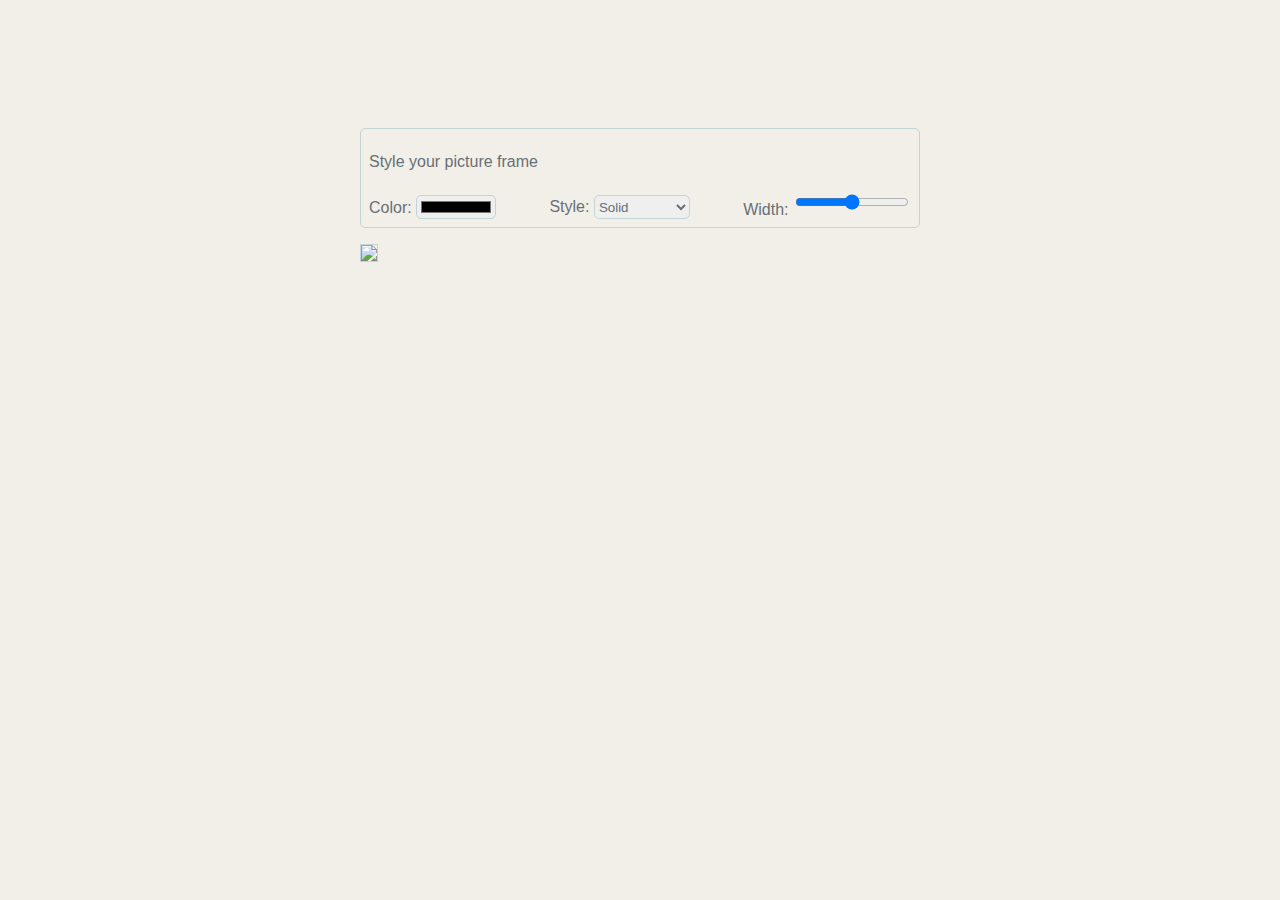
==== 03 - CSS Variables/index.html @ ac54f154 "03: styles and first view" ====
<!doctype html>

<html lang="en">
<head>
  <meta charset="utf-8">
  <title>CSS Variables</title>
  <link rel="stylesheet" href="styles.css">
</head>
<body>
	<section class="page-wrapper">
		<div class="controls-container">
			<p>Style your picture frame</p>

			<label>Color:
				<input type="color" name="border-color"></label>
			
			<label>Style:
				<select>
					<option value="solid">Solid</option>
					<option value="dotted">Dotted</option>
					<option value="dashed">Dashed</option>
					<option value="double">Double</option>
					<option value="groove">Groove</option>
					<option value="ridge">Ridge</option>
					<option value="inset">Inset</option>
					<option value="outset">Outset</option>
				</select>
			</label>
			<label>Width:
				<input type="range" name="border-width" min=0 max=100>
			</label>
		</div>
		<div>
			<img src="https://68.media.tumblr.com/47f71d1fa2b73803306107b60ff67899/tumblr_nnzbfh0IXa1s3z6qqo1_500.jpg"/>
		</div>
	</section>
  <script src="script.js"></script>
</body>
</html>
---- 03 - CSS Variables/styles.css ----
:root {
	--image-border-color: #c2d4d8;
	--image-border-style: solid;
	--image-border-width: 1px;
}

body {
	background-color: #f2efe8;
	font-family: "Open Sans", sans-serif;
	color: #677077;
	margin: 0;
	padding: 0;

}

.page-wrapper {
	width: 35rem;
    height: 100%;
    margin: 10% auto;
}

.controls-container {
	display: flex;
	flex-wrap: wrap;
	justify-content: space-between;
	align-items: flex-end;
	border: 1px solid #c2d4d8;
	border-radius: 5px;
	padding: 8px;
	margin-bottom: 1rem;

}

.controls-container p {
	width: 100%;
}

input[type="color"],
input[type="range"],
select {
	border: 1px solid #c2d4d8;
	border-radius: 5px;
	height: 1.5rem;
}

input[type="color"] {
	width: 5rem;
}

input[type="range"] {
	width: 7rem;
}

select {
	width: 6rem;
	color: #677077;
}

img {
	width: 100%;
	overflow: hidden;
	border: var(--image-border-width) var(--image-border-style) var(--image-border-color);
}
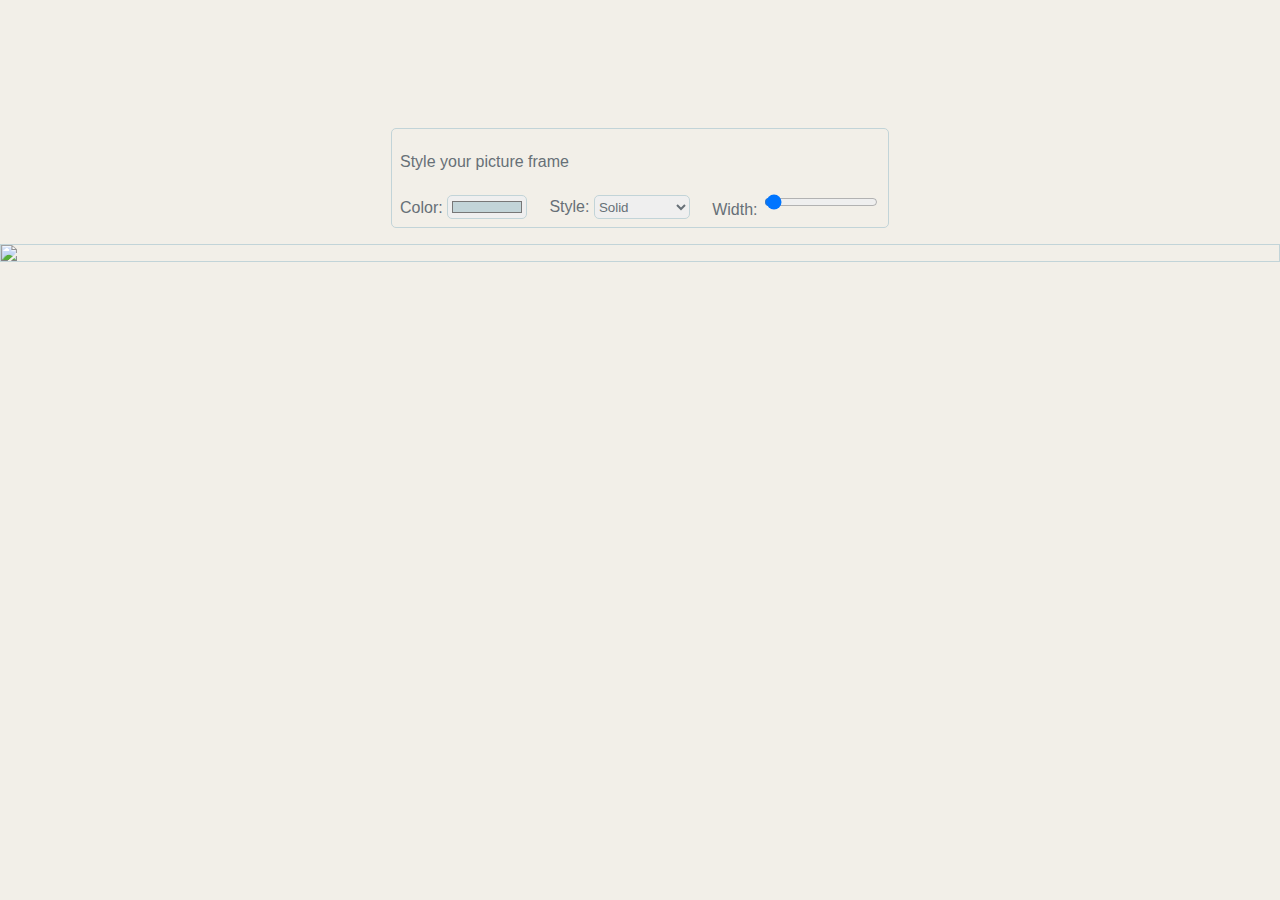
==== commit 570140c5: "03: fill controls initial values from CSS and adjust to updated image size" ====
--- a/03 - CSS Variables/index.html
+++ b/03 - CSS Variables/index.html
@@ -12,22 +12,22 @@
 			<p>Style your picture frame</p>
 
 			<label>Color:
-				<input type="color" name="border-color"></label>
+				<input type="color" id="border-color"></label>
 			
 			<label>Style:
-				<select>
-					<option value="solid">Solid</option>
+				<select id="border-style">
 					<option value="dotted">Dotted</option>
 					<option value="dashed">Dashed</option>
 					<option value="double">Double</option>
 					<option value="groove">Groove</option>
+					<option value="solid">Solid</option>
 					<option value="ridge">Ridge</option>
 					<option value="inset">Inset</option>
 					<option value="outset">Outset</option>
 				</select>
 			</label>
 			<label>Width:
-				<input type="range" name="border-width" min=0 max=100>
+				<input type="range" id="border-width" min="0" max="100">
 			</label>
 		</div>
 		<div>
--- a/03 - CSS Variables/styles.css
+++ b/03 - CSS Variables/styles.css
@@ -10,16 +10,16 @@
 	color: #677077;
 	margin: 0;
 	padding: 0;
-
 }
 
 .page-wrapper {
-	width: 35rem;
     height: 100%;
-    margin: 10% auto;
+    margin-top: 10%;
 }
 
 .controls-container {
+	margin: 0 auto;
+	width: 30rem;
 	display: flex;
 	flex-wrap: wrap;
 	justify-content: space-between;
@@ -28,7 +28,6 @@
 	border-radius: 5px;
 	padding: 8px;
 	margin-bottom: 1rem;
-
 }
 
 .controls-container p {
@@ -57,7 +56,11 @@
 }
 
 img {
-	width: 100%;
+	display: block;
+    margin: auto;
 	overflow: hidden;
-	border: var(--image-border-width) var(--image-border-style) var(--image-border-color);
+	box-sizing: content-box;
+	border-width: var(--image-border-width);
+	border-style: var(--image-border-style);
+	border-color: var(--image-border-color);
 }